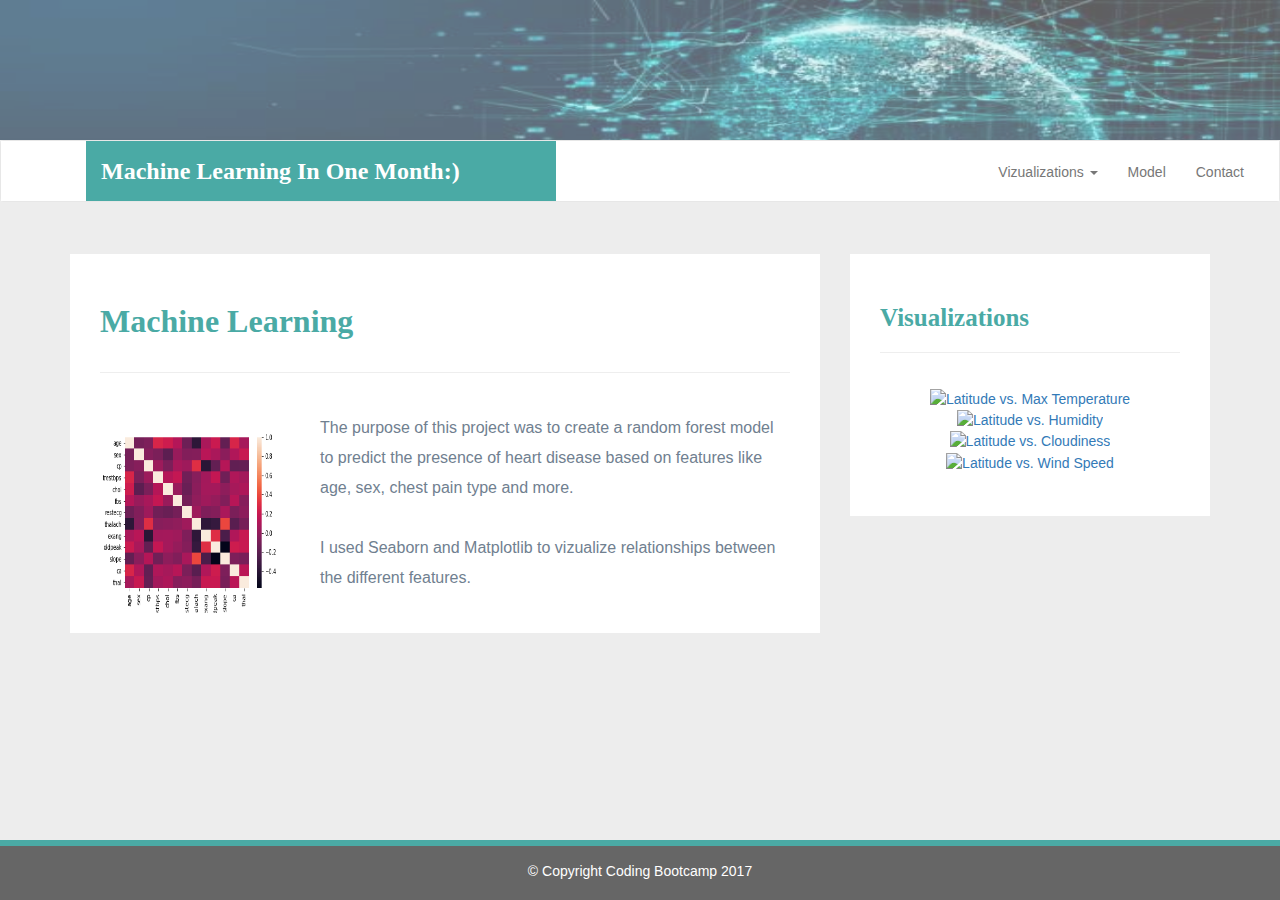
==== Webpage2/index.html @ cd3e9d8d "after webpage viz tab working" ====
<!DOCTYPE html>
<html lang="en-us">
  <head>

    <meta charset="UTF-8">
    <meta name="viewport" content="width=device-width, initial-scale=1.0">
    <meta http-equiv="X-UA-Compatible" content="ie=edge">

    <title>Bootstrap Visualization Dashboard</title>

    <!-- Boostrap Stylesheet -->
    <link rel="stylesheet" href="assets/css/bootstrap.min.css" media="screen">

    <!-- Our own CSS stylesheet -->
    <link rel="stylesheet" href="assets/css/styles.css" media="screen">

  </head>

  <body>
    <img src="assets/images/ML_image1a.jpg" alt="ML image 1" class="imageNav-photo">
    <!-- Start of navbar -->
    <nav class="navbar navbar-default">
      <div class="container-fluid navbar-custom">

        <!-- Brand and toggle get grouped for better mobile display -->
        <div class="row">
          <div class="navbar-header">
            <button type="button" class="navbar-toggle collapsed" data-toggle="collapse" data-target="#bs-example-navbar-collapse-1" aria-expanded="false">
              <span class="sr-only">Toggle Navigation</span>
              <span class="icon-bar"></span>
              <span class="icon-bar"></span>
              <span class="icon-bar"></span>
            </button>
            <div class="col-xs-9 phone-nav">
              <a class="navbar-brand" href="#" id="logo">Machine Learning In One Month:)</a>
            </div>
          </div>

          <!-- Collect the nav links, forms, and other content for toggling -->
          <div class="collapse navbar-collapse" id="bs-example-navbar-collapse-1">
            <ul class="nav navbar-nav navbar-right navbar-right-custom">
              <li class="dropdown">
                <a href="#" class="dropdown-toggle" data-toggle="dropdown" role="button" aria-haspopup="true" aria-expanded="false">Vizualizations <span class="caret"></span></a>
                <ul class="dropdown-menu">
                 <li><a href="visualizations/temp.html">Correlation Matrix</a></li>
                  <li><a href="visualizations/humidity.html">Relationship between age, thal, ca, thalach</a></li>
                  <li><a href="visualizations/cloudiness.html">Relationship between thal, cp, ca, oldpeak</a></li>
                  <li><a href="visualizations/wind.html">Relationship between age,thalach, chol</a></li>
                </ul>
              </li>
              <li><a href="comparison.html">Model</a></li>
              <li><a href="data.html">Contact</a></li>
            </ul>
          </div><!-- /.navbar-collapse -->
        </div>
      </div><!-- /.container-fluid -->
    </nav>
    <!-- End of navbar -->

    <!-- Start of container -->
    <div class="container">
      <section class="row">
        <div class="col-md-8">
          <article class="description-content">
            <h1 class="description-header">Machine Learning</h1>
            <hr class="description-hr"/>
            <img src="assets/images/fig1.png" alt="" id="description-image"/>
            <p>The purpose of this project was to create a random forest model to predict the presence of heart disease based on features like age, sex, chest pain type and more. </p>
            <p>I used Seaborn and Matplotlib to vizualize relationships between the different features.</p>
          </article>
        </div>
        <div class="col-md-4">

          <!-- Start of Visualizations imageNav Area -->
          <section id="imageNav-area">
            <div class="imageNav-content">
              <h2 class="imageNav-header">Visualizations</h2>
              <hr />
              <div id="images">
               <a href="visualizations/temp.html"><img src="assets/images/Fig1.png" alt="Latitude vs. Max Temperature" class="imageNav-photo"></a>
                <a href="visualizations/humidity.html"><img src="assets/images/Fig2.png" alt="Latitude vs. Humidity" class="imageNav-photo"></a>
                <a href="visualizations/cloudiness.html"><img src="assets/images/Fig4.png" alt="Latitude vs. Cloudiness" class="imageNav-photo"></a>
                <a href="visualizations/wind.html"><img src="assets/images/Fig8.png" alt="Latitude vs. Wind Speed" class="imageNav-photo"></a>
              </div>
            </div>
          </section>
          <!-- End of the Visualizations imageNav Area -->

        </div>
      </section>
    </div>
    <!-- End of container -->

    <!-- Start of footer -->
    <footer class="footer navbar-fixed-bottom">
      <div class="two-toned-footer-color"></div>
      <p class="text-muted text-muted-footer text-center">
        &copy; Copyright Coding Bootcamp 2017
      </p>
    </footer>
    <!-- End of footer -->

    <!-- jQuery CDN -->
    <script type="text/javascript" src="https://code.jquery.com/jquery-2.1.4.min.js"></script>

    <!-- Bootstrap CDN -->
    <script src="https://maxcdn.bootstrapcdn.com/bootstrap/3.3.6/js/bootstrap.min.js"></script>
  </body>

</html>
---- Webpage2/assets/css/styles.css ----
/* ----DEFAULT ELEMENT STYLING START---- */
html {
  /* Positioning */
  position: relative;

  /* Box-model */
  min-height: 100%;
}

body {
  /* Positioning */
  margin-bottom: 150px;

  /* Typography */
  font-family: Arial, "Helvetica Neue", Helvetica, sans-serif;

  /* Visual */
  background-color: #ededed;
}

.imageNav-photo{
  width:100%;
}

/* Media query for body */
@media only screen and (max-width: 767px) {
  /* Set background color to white on small screens */
  body {
    /* Visual */
    background-color: #fff;
  }
}

/* ----DEFAULT ELEMENT STYLING END---- */

/* ----NAV START---- */
.navbar-custom {
  background-color: #fff;
}

#logo {
  /* Box-model */
  height: 60px;
  width:470px;
  padding-top: 20px;
  padding-bottom: 5px;

  /* Positioning */
  margin-left: 70px;
  font-family: Georgia, Times, "Times New Roman", serif;

  /* Typography */
  font-size: 24px;
  font-weight: bold;
  color: #fff;

  /* Visual */
  background: #4aaaa5;
}

/* Logo hover state */
#logo:hover {
  /* Visual */
  opacity: 0.7;
}

.navbar-right-custom {
  /* Box-model */
  padding-top: 6px;
  padding-right: 20px;

  /* Typography */
  font-family: Arial;
  font-weight: lighter;
}

/* Nav element hover state */
.navbar-default .navbar-nav > li > a:hover {
  color: #4aaaa5;
}

/* Media query for nav */
@media only screen and (max-width: 767px) {
  .navbar-header {
    background-color: #4aaaa5;
  }

  #logo {
    width: 100%;

    /* Box-model */
    height: 60px;
    padding-top: 20px;
    padding-bottom: 5px;

    /* Positioning */
    margin-left: 0;
    font-family: Georgia, Times, "Times New Roman", serif;

    /* Typography */
    font-size: 24px;
    font-weight: bold;
    color: #fff;

    /* Visual */
    background: #4aaaa5;
  }
}

/* -----NAV END---- */

.imageNav-photo{
  width:100%;
}

/* ----DESCRIPTION START---- */
.description-header {
  /* Positioning */
  margin-bottom: 33px;
  font-family: Georgia, Times, "Times New Roman", serif;

  /* Typography */
  font-size: 32px;
  font-weight: bold;
  color: #4aaaa5;
}

.description-content {
  /* Box-model */
  padding: 30px;

  /* Positioning */
  margin-top: 32px;

  /* Visual */
  background-color: #fff;
}

.description-content > p {
  /* Box-model */
  padding-top: 20px;

  /* Typography */
  font-size: 16px;
  line-height: 30px;
  color: slategray;
}

.description-text {
  padding-bottom: 20px;
}

#description-image {
  /* Positioning */
  float: left;

  /* Box-model */
  width: 200px;
  height: 200px;
  margin-top: 20px;
  margin-right: 20px;
}

/* Description content media query */
@media only screen and (max-width: 767px) {
  /* override default class styling for positioning/padding */

  .description-content {
    /* Box-model */
    padding: 0;

    /* Positioning */
    margin-top: 0;
  }
}

/* ----DESCRIPTION END---- */

/* ----IMAGE NAV START---- */
#imageNav-area {
  width: 100%;

  /* Box-model */
  padding: 30px 30px 43px;

  /* Positioning */
  margin-top: 32px;

  /* Visual */
  background-color: #fff;
}

.imageNav-header {
  /* Positioning */
  margin-bottom: 15px;
  font-family: Georgia, Times, "Times New Roman", serif;

  /* Typography */
  font-size: 25px;
  font-weight: bold;
  color: #4aaaa5;
}

.imageNav-photo {
  width: 140px;

  /* Box-model */
  height: 140px;
}

.imageNav-photo:hover {
  /* Visuals */
  opacity: 0.6;
}

.imageNav-photo.active {
  /* Visuals */
  border: 2px solid #4aaaa5;
}

#images {
  /* Box-model */
  padding-top: 15px;

  /* Typography */
  text-align: center;
}

/* ----IMAGE NAV END---- */

/* ----COMPARISON START---- */
.comparison-image:hover {
  opacity: 0.6;
}

.comparison-header {
  /* Positioning */
  margin-bottom: 10px;
  font-family: Georgia, Times, "Times New Roman", serif;

  /* Typography */
  font-size: 20px;
  font-weight: bold;
  color: #4aaaa5;
  text-align: center;
}

/* ----COMPARISON END---- */

/* ----FOOTER START---- */
.footer {
  /* Positioning */
  position: absolute;
  bottom: 0;

  /* Box-model */
  width: 100%;
  height: 60px;
  margin-top: 30px;

  /* Visual */
  background-color: #666;
}

.text-muted-footer {
  /* Positioning */
  margin-top: 15px;

  /* Typography */
  color: #fff;
}

.two-toned-footer-color {
  /* Box-model */
  height: 6px;
  padding-top: 3px;

  /* Visual */
  background-color: #4aaaa5;
}

/* ----FOOTER END---- */

.imageNav-photo{
  width:100%;
}
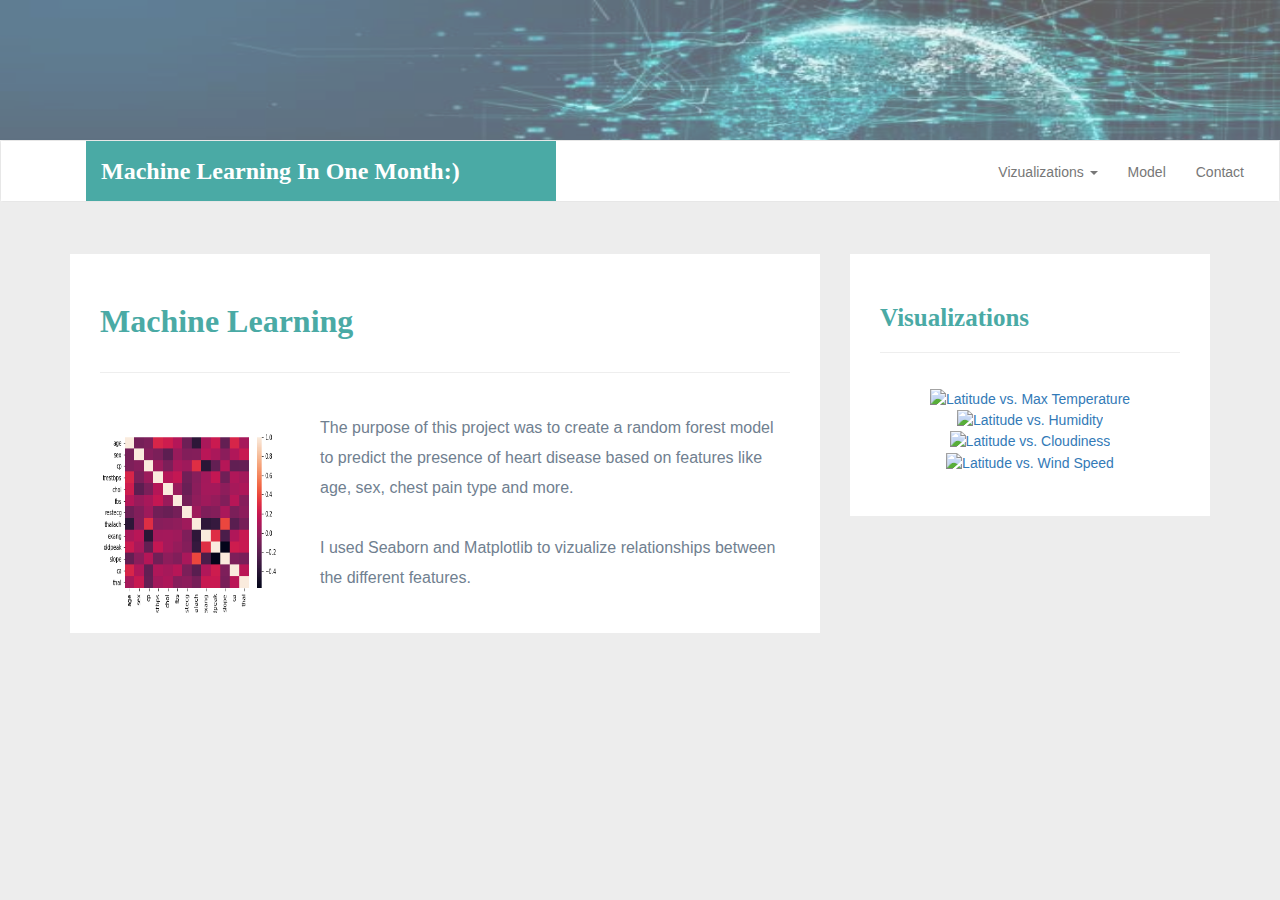
==== commit 957869a8: "after pic resize in contact" ====
--- a/Webpage2/index.html
+++ b/Webpage2/index.html
@@ -48,8 +48,8 @@
                   <li><a href="visualizations/wind.html">Relationship between age,thalach, chol</a></li>
                 </ul>
               </li>
-              <li><a href="comparison.html">Model</a></li>
-              <li><a href="data.html">Contact</a></li>
+              <li><a href="data.html">Model</a></li>
+              <li><a href="contact.html">Contact</a></li>
             </ul>
           </div><!-- /.navbar-collapse -->
         </div>
@@ -91,14 +91,7 @@
     </div>
     <!-- End of container -->
 
-    <!-- Start of footer -->
-    <footer class="footer navbar-fixed-bottom">
-      <div class="two-toned-footer-color"></div>
-      <p class="text-muted text-muted-footer text-center">
-        &copy; Copyright Coding Bootcamp 2017
-      </p>
-    </footer>
-    <!-- End of footer -->
+
 
     <!-- jQuery CDN -->
     <script type="text/javascript" src="https://code.jquery.com/jquery-2.1.4.min.js"></script>
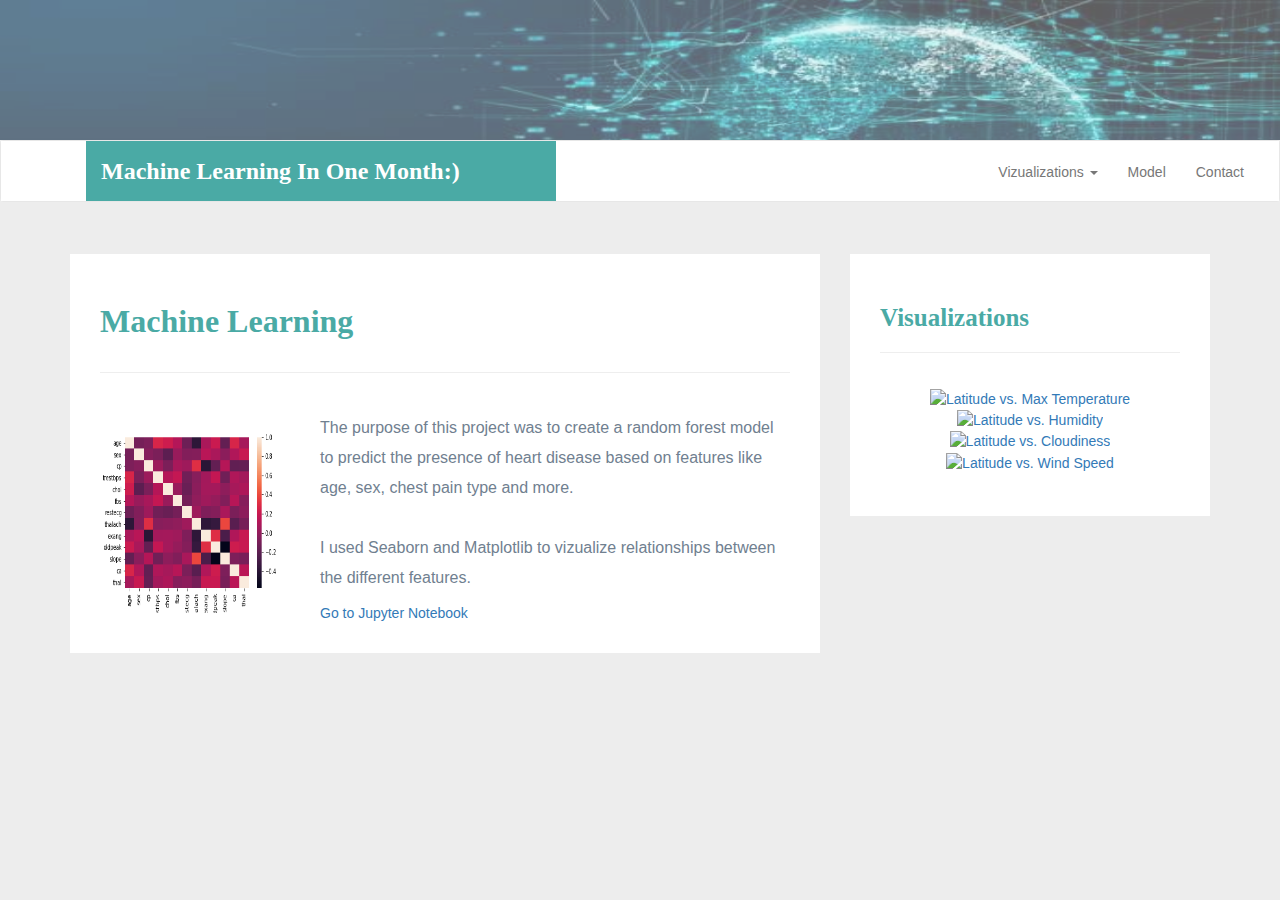
==== commit 1f629557: "after contact displaying navbar" ====
--- a/Webpage2/index.html
+++ b/Webpage2/index.html
@@ -67,6 +67,7 @@
             <img src="assets/images/fig1.png" alt="" id="description-image"/>
             <p>The purpose of this project was to create a random forest model to predict the presence of heart disease based on features like age, sex, chest pain type and more. </p>
             <p>I used Seaborn and Matplotlib to vizualize relationships between the different features.</p>
+            <a href = "http://localhost:8891/notebooks/HeartCode/heart.ipynb" target = _blank>Go to Jupyter Notebook</a>
           </article>
         </div>
         <div class="col-md-4">
